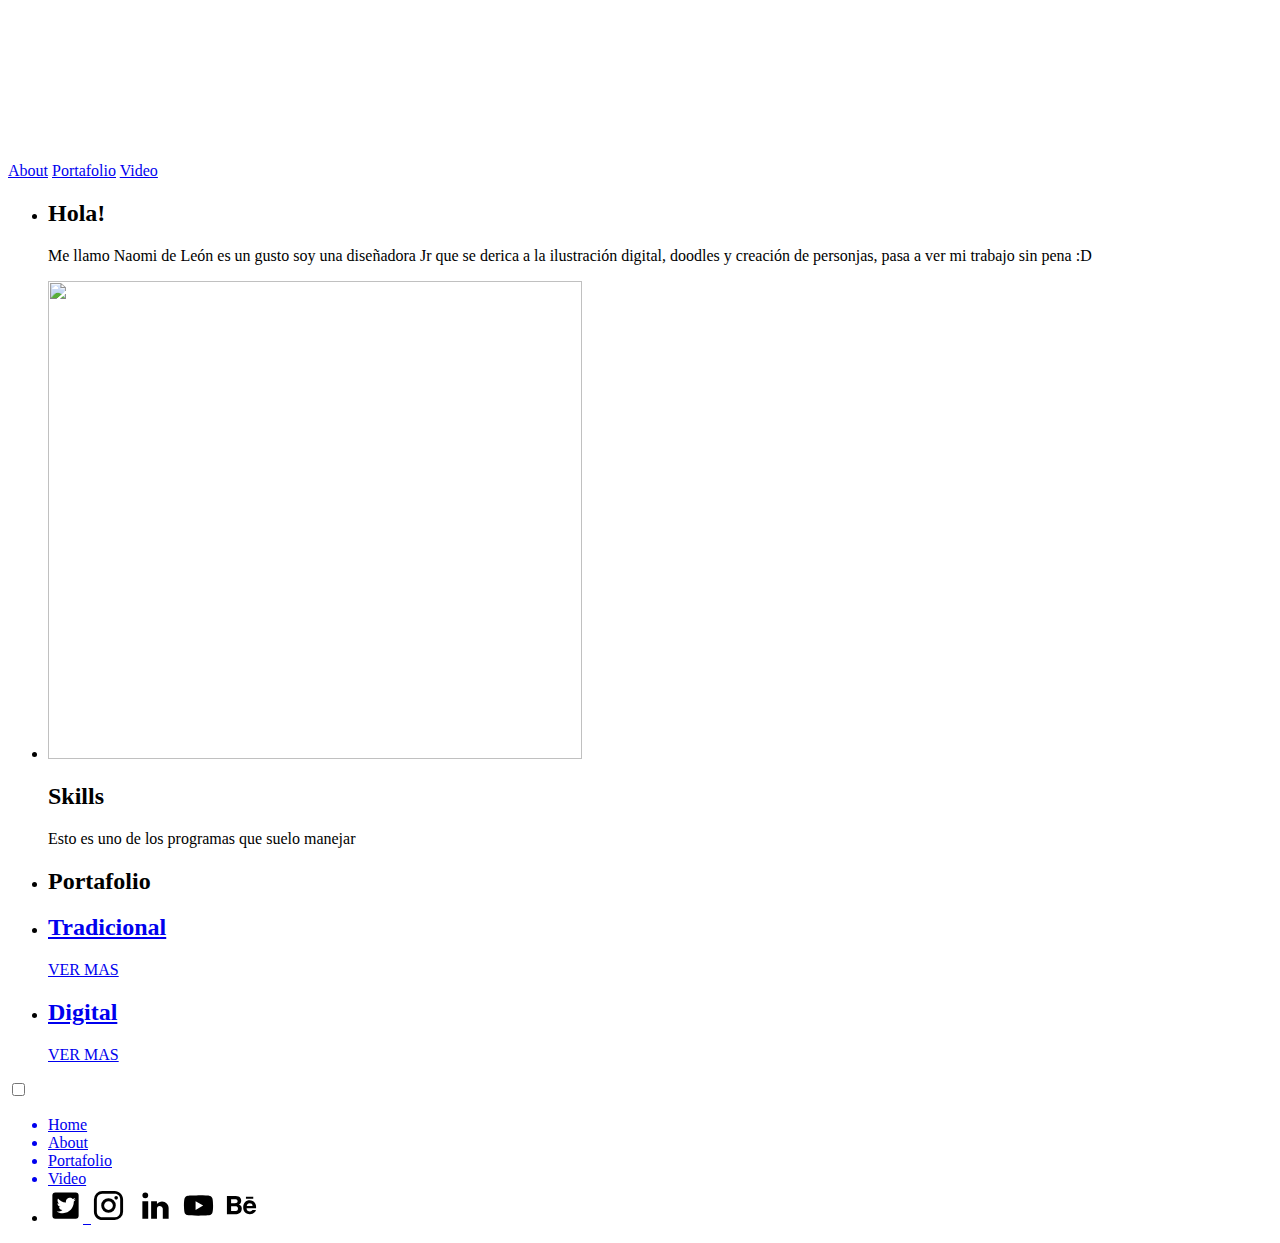
==== index.html @ 60bee417 "a" ====
<!doctype html>
<html>
<head>
<meta charset="utf-8">
<title>Documento sin título</title>
<link href="css/Style.css" rel="stylesheet" type="text/css">
<link href="https://fonts.googleapis.com/css?family=Staatliches" rel="stylesheet">
<link href="https://fonts.googleapis.com/css?family=Raleway" rel="stylesheet">
</head>
	
<body>
	<!--comienza menu y video-->
<div id="Main-container">
	<div class="Video1"><video autoplay  muted  loop id="Video" width="100%" height="100%">
  <source src="video/Skyler.mp4" type="video/mp4">
</video>
	</div>
  <div class="navegacion">
		<a href="#About1">About</a>
		<a href="#Portafolio1">Portafolio</a>
		<a href="viedo.html">Video</a>
		</div>
	<!--comienza about & skills-->
<div class="accordion" id="About1" >
  <ul>
    <li id="About">
      <div> <a>
        <h2>Hola!</h2>
        <p>Me llamo Naomi de León es un gusto soy una diseñadora Jr que se derica a la ilustración digital, doodles y creación de personjas, pasa a ver mi trabajo sin pena :D</p>
        </a> </div>
    </li>
    <li id="skills">
      <div><img src="img/skills1.png" width="534" height="478" alt=""/><a>
		  <h2>Skills</h2>
        <p>Esto es uno de los programas que suelo manejar</p>
        </a> </div>
    </li>
  </ul>
</div>
	<!--portafolio-->
 
<div class="acordion" id="Portafolio1">
  <ul>
    <li style="animation-play-state: paused" id="portafolio">
      <div> <a>
        <h2>Portafolio</h2>
        </a> </div>
    </li>
    <li id="tradicional">
      <div> <a href="tradicional.html">
        <h2>Tradicional</h2>
        <p>VER MAS</p>
        </a> </div>
    </li>
    <li>
      <div> <a href="portafolio digital.html">
        <h2>Digital</h2>
        <p>VER MAS</p>
        </a> </div>
    </li>
  </ul>
</div>
<!--menu para telefono-->
	<nav role="navigation">
  <div id="menuToggle1">
    <input type="checkbox" />
    <span></span>
    <span></span>
    <span></span>
    <ul id="menu2">
      <a href="Index.html"><li>Home</li></a>
      <a href="#About1"><li>About</li></a>
      <a href="#Portafolio1"><li>Portafolio</li></a>
      <a href="viedo.html"><li>Video</li></a>
        <a href="https://twitter.com/Momoo___o"><li><svg style="width:35px;height:35px" viewBox="0 0 24 24">
    <path d="M5,3H19A2,2 0 0,1 21,5V19A2,2 0 0,1 19,21H5A2,2 0 0,1 3,19V5A2,2 0 0,1 5,3M17.71,9.33C18.19,8.93 18.75,8.45 19,7.92C18.59,8.13 18.1,8.26 17.56,8.33C18.06,7.97 18.47,7.5 18.68,6.86C18.16,7.14 17.63,7.38 16.97,7.5C15.42,5.63 11.71,7.15 12.37,9.95C9.76,9.79 8.17,8.61 6.85,7.16C6.1,8.38 6.75,10.23 7.64,10.74C7.18,10.71 6.83,10.57 6.5,10.41C6.54,11.95 7.39,12.69 8.58,13.09C8.22,13.16 7.82,13.18 7.44,13.12C7.81,14.19 8.58,14.86 9.9,15C9,15.76 7.34,16.29 6,16.08C7.15,16.81 8.46,17.39 10.28,17.31C14.69,17.11 17.64,13.95 17.71,9.33Z"/>
</svg>&nbsp;&nbsp;<a href="https://www.instagram.com/momoo___o/"><svg style="width:35px;height:35px" viewBox="0 0 24 24">
    <path d="M7.8,2H16.2C19.4,2 22,4.6 22,7.8V16.2A5.8,5.8 0 0,1 16.2,22H7.8C4.6,22 2,19.4 2,16.2V7.8A5.8,5.8 0 0,1 7.8,2M7.6,4A3.6,3.6 0 0,0 4,7.6V16.4C4,18.39 5.61,20 7.6,20H16.4A3.6,3.6 0 0,0 20,16.4V7.6C20,5.61 18.39,4 16.4,4H7.6M17.25,5.5A1.25,1.25 0 0,1 18.5,6.75A1.25,1.25 0 0,1 17.25,8A1.25,1.25 0 0,1 16,6.75A1.25,1.25 0 0,1 17.25,5.5M12,7A5,5 0 0,1 17,12A5,5 0 0,1 12,17A5,5 0 0,1 7,12A5,5 0 0,1 12,7M12,9A3,3 0 0,0 9,12A3,3 0 0,0 12,15A3,3 0 0,0 15,12A3,3 0 0,0 12,9Z"/>
		  </svg></a>&nbsp;&nbsp; <a href="https://www.linkedin.com/in/naomi-de-le%C3%B3n-831557184/"><svg style="width:35px;height:35px" viewBox="0 0 24 24">
    <path fill="#000000" d="M21,21H17V14.25C17,13.19 15.81,12.31 14.75,12.31C13.69,12.31 13,13.19 13,14.25V21H9V9H13V11C13.66,9.93 15.36,9.24 16.5,9.24C19,9.24 21,11.28 21,13.75V21M7,21H3V9H7V21M5,3A2,2 0 0,1 7,5A2,2 0 0,1 5,7A2,2 0 0,1 3,5A2,2 0 0,1 5,3Z" /></svg></a>&nbsp;&nbsp;<a href="https://www.youtube.com/channel/UCGr71kP57sXWrV1YdTVBp8g"><svg style="width:35px;height:35px" viewBox="0 0 24 24">
    <path fill="#000000" d="M10,15L15.19,12L10,9V15M21.56,7.17C21.69,7.64 21.78,8.27 21.84,9.07C21.91,9.87 21.94,10.56 21.94,11.16L22,12C22,14.19 21.84,15.8 21.56,16.83C21.31,17.73 20.73,18.31 19.83,18.56C19.36,18.69 18.5,18.78 17.18,18.84C15.88,18.91 14.69,18.94 13.59,18.94L12,19C7.81,19 5.2,18.84 4.17,18.56C3.27,18.31 2.69,17.73 2.44,16.83C2.31,16.36 2.22,15.73 2.16,14.93C2.09,14.13 2.06,13.44 2.06,12.84L2,12C2,9.81 2.16,8.2 2.44,7.17C2.69,6.27 3.27,5.69 4.17,5.44C4.64,5.31 5.5,5.22 6.82,5.16C8.12,5.09 9.31,5.06 10.41,5.06L12,5C16.19,5 18.8,5.16 19.83,5.44C20.73,5.69 21.31,6.27 21.56,7.17Z" /></svg></a>&nbsp;&nbsp;<a href="https://www.behance.net/momoo___o"><svg style="width:35px;height:35px" viewBox="0 0 24 24">
    <path fill="#000000" d="M19.58,12.27C19.54,11.65 19.33,11.18 18.96,10.86C18.59,10.54 18.13,10.38 17.58,10.38C17,10.38 16.5,10.55 16.19,10.89C15.86,11.23 15.65,11.69 15.57,12.27M21.92,12.04C22,12.45 22,13.04 22,13.81H15.5C15.55,14.71 15.85,15.33 16.44,15.69C16.79,15.92 17.22,16.03 17.73,16.03C18.26,16.03 18.69,15.89 19,15.62C19.2,15.47 19.36,15.27 19.5,15H21.88C21.82,15.54 21.53,16.07 21,16.62C20.22,17.5 19.1,17.92 17.66,17.92C16.47,17.92 15.43,17.55 14.5,16.82C13.62,16.09 13.16,14.9 13.16,13.25C13.16,11.7 13.57,10.5 14.39,9.7C15.21,8.87 16.27,8.46 17.58,8.46C18.35,8.46 19.05,8.6 19.67,8.88C20.29,9.16 20.81,9.59 21.21,10.2C21.58,10.73 21.81,11.34 21.92,12.04M9.58,14.07C9.58,13.42 9.31,12.97 8.79,12.73C8.5,12.6 8.08,12.53 7.54,12.5H4.87V15.84H7.5C8.04,15.84 8.46,15.77 8.76,15.62C9.31,15.35 9.58,14.83 9.58,14.07M4.87,10.46H7.5C8.04,10.46 8.5,10.36 8.82,10.15C9.16,9.95 9.32,9.58 9.32,9.06C9.32,8.5 9.1,8.1 8.66,7.91C8.27,7.78 7.78,7.72 7.19,7.72H4.87M11.72,12.42C12.04,12.92 12.2,13.53 12.2,14.24C12.2,15 12,15.64 11.65,16.23C11.41,16.62 11.12,16.94 10.77,17.21C10.37,17.5 9.9,17.72 9.36,17.83C8.82,17.94 8.24,18 7.61,18H2V5.55H8C9.53,5.58 10.6,6 11.23,6.88C11.61,7.41 11.8,8.04 11.8,8.78C11.8,9.54 11.61,10.15 11.23,10.61C11,10.87 10.7,11.11 10.28,11.32C10.91,11.55 11.39,11.92 11.72,12.42M20.06,7.32H15.05V6.07H20.06V7.32Z" />
		  </svg></a></li></a>
    </ul>
  </div>
</nav>
	<!--video-->
</div>
</body>
</html>
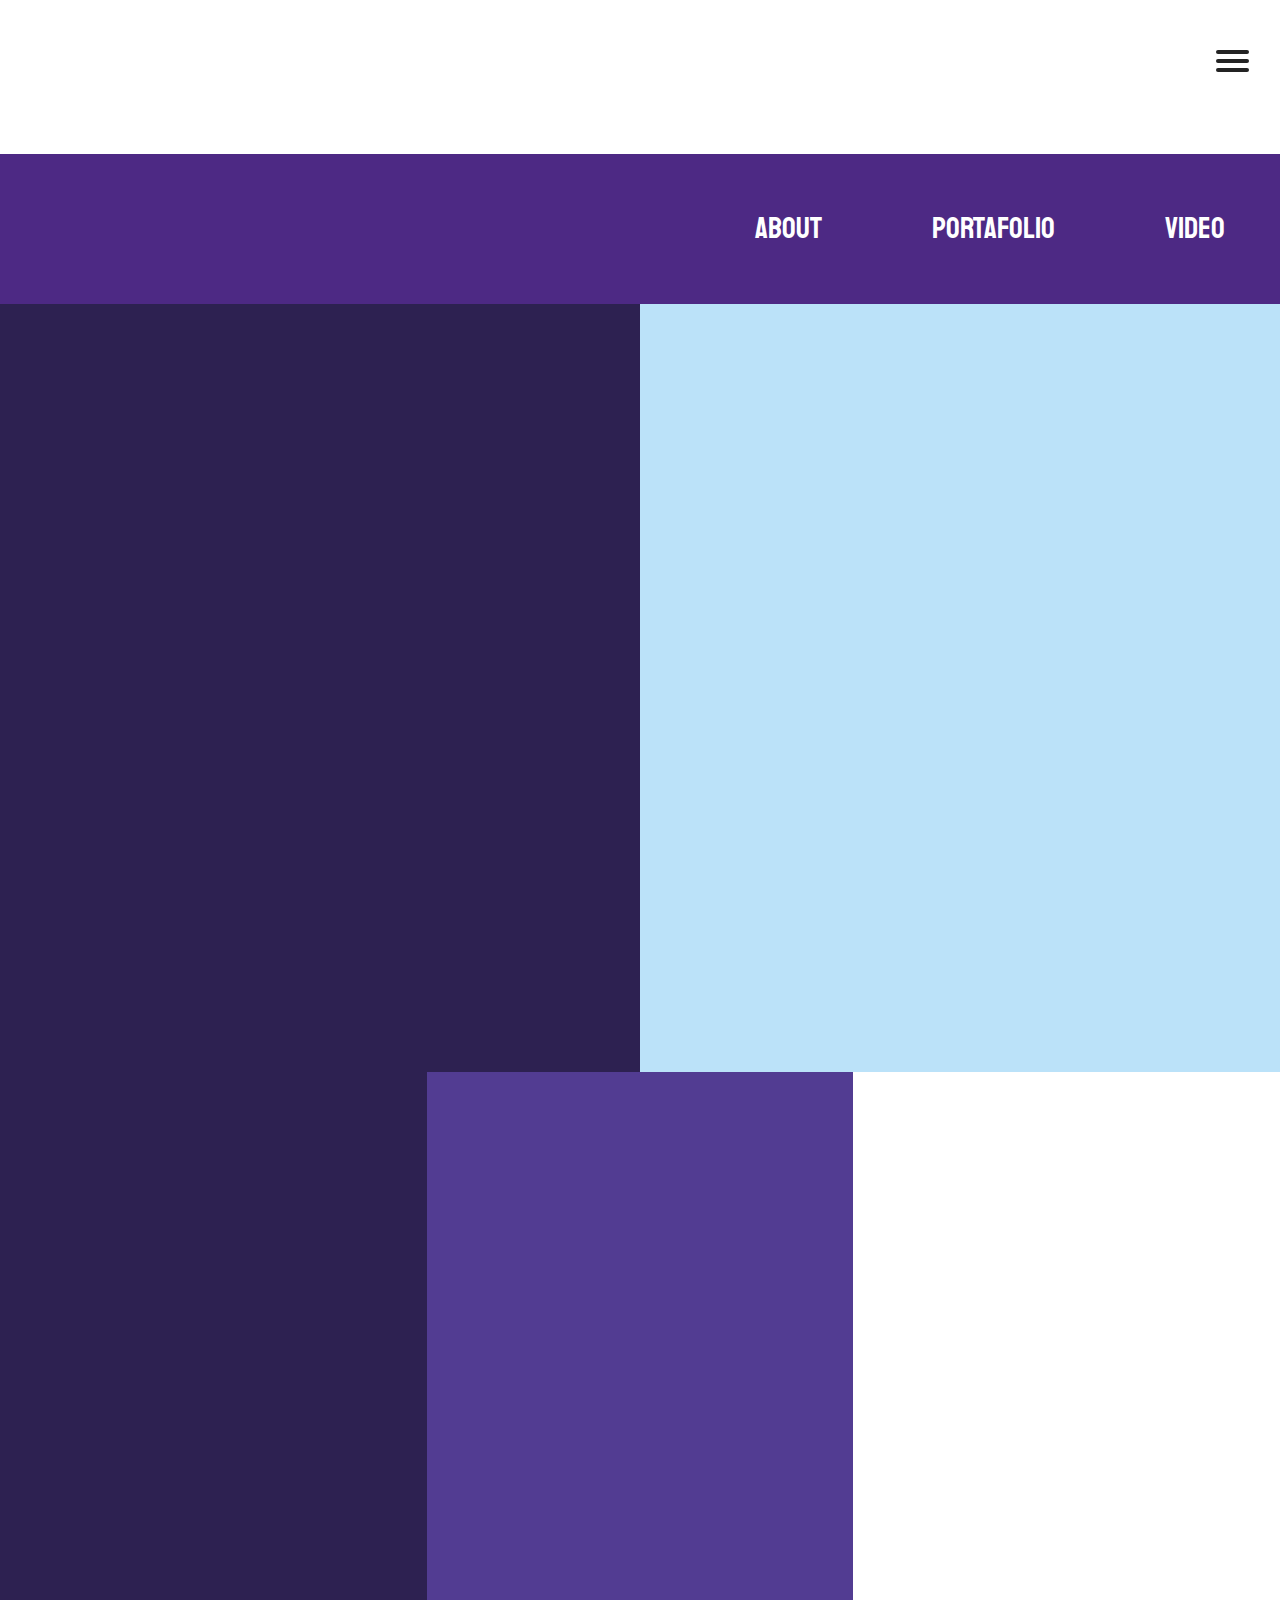
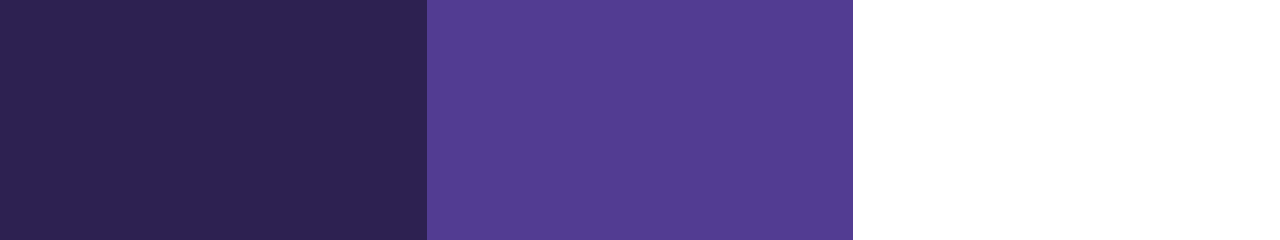
==== commit 44f9d262: "b" ====
--- a/index.html
+++ b/index.html
@@ -3,7 +3,7 @@
 <head>
 <meta charset="utf-8">
 <title>Documento sin título</title>
-<link href="css/Style.css" rel="stylesheet" type="text/css">
+<link href="Style.css" rel="stylesheet" type="text/css">
 <link href="https://fonts.googleapis.com/css?family=Staatliches" rel="stylesheet">
 <link href="https://fonts.googleapis.com/css?family=Raleway" rel="stylesheet">
 </head>
--- a/Style.css
+++ b/Style.css
@@ -0,0 +1,1395 @@
+@charset "utf-8";
+/* CSS Document */
+body{
+	padding: 0px;
+	margin: 0px;
+}
+@media only screen and (max-width:600px){
+		/*menu de navegación & video*/
+	
+	/*menu de navegación & video*/
+.navegacion{
+	background: #4d2984;
+	width: 100%;
+	height:100px;
+	display: flex;
+	align-content:space-between;
+	justify-content:space-around;
+	
+}
+.navegacion a{
+	justify-content: flex-end;
+	text-decoration:none;
+	font-size: 30px;
+	color: #FFFFFF;
+	font-family: 'Staatliches', cursive;
+	padding: 30px;
+	transition: .3s;
+}
+.navegacion a:hover{
+	background-color: #f7e09a;
+	color: white; 	
+}
+.navegacion a:active{
+	color: white;
+	background-color: #bce3f9;
+}
+/*about % skills*/
+	.accordion {
+  width: 100%;
+  height: 768px;
+  overflow: hidden;
+ }
+#About{
+	background-color: #2D2151;
+}
+#skills{
+		background-color: #BBE2F9;
+	}	
+.accordion ul {
+  width: 100%;
+  display: table;
+  table-layout: fixed;
+  margin: 0;
+  padding: 0;
+}
+.accordion ul li {
+  display: table-cell;
+  vertical-align: bottom;
+  position: relative;
+  width: 100%;
+  height: 768px;
+  background-repeat: no-repeat;
+  background-position: center center;
+  transition: all 500ms ease;
+}
+.accordion ul li div {
+  display: block;
+  overflow: hidden;
+  width: 100%;
+}
+.accordion ul li div a {
+  display: block;
+  height: 250px;
+  width: 100%;
+  position: relative;
+  z-index: 3;
+  vertical-align: bottom;
+  padding: 15px 20px;
+  box-sizing: border-box;
+  color: #fff;
+  text-decoration: none;
+  font-family: 'Quicksand', sans-serif;
+  transition: all 200ms ease;
+}
+.accordion ul li div a * {
+  opacity: 0;
+  margin: 0;
+  width: 100%;
+  text-overflow: ellipsis;
+  position: relative;
+  z-index: 5;
+  white-space: nowrap;
+  overflow: hidden;
+  -webkit-transform: translateX(-20px);
+  transform: translateX(-20px);
+  -webkit-transition: all 400ms ease;
+  transition: all 400ms ease;
+}
+.accordion ul li div a h2 {
+  font-family: 'Staatliches', cursive;
+  text-overflow: clip;
+  font-size: 50px;
+  text-transform: uppercase;
+  top: 25px;
+}
+.accordion ul li div a p {
+  top: 50px;
+  font-size: 20px;
+  font-family: 'Raleway', sans-serif;
+}
+.accordion ul li:nth-child(1) { background-image: url( "../img/3.2.png");}
+.accordion ul li:nth-child(2) {
+	background-image: url( "../img/3.0.png");}
+.accordion ul:hover li { width: 8%; }
+.accordion ul:hover li:hover { width: 40%; }
+.accordion ul:hover li:hover a { background: rgba(0, 0, 0, 0.4); }
+.accordion ul:hover li:hover a * {
+  opacity: 1;
+  -webkit-transform: translateX(0);
+  transform: translateX(0);
+}
+.accordion img{
+    margin-top: 195px;
+    margin-left: 87px;
+    margin-bottom: 50px;
+    width: 70%;
+    height: 70%;
+	}	
+@media screen and (max-width: 600px) {
+
+.accordion { height: auto; }
+
+.accordion ul li,
+.accordion ul li:hover,
+.accordion ul:hover li,
+.accordion ul:hover li:hover {
+  position: relative;
+  display:table-row;
+  table-layout: fixed;
+  width: 100%;
+  -webkit-transition: none;
+  transition: none;
+}
+	}
+/*menu portafolio*/
+	#portafolio{
+		background-color: #2D2151;
+	}
+	#tradicional{
+		background-color:#523C92;
+	}
+.acordion ul {
+  width: 100%;
+  display: table;
+  table-layout: fixed;
+  margin: 0;
+  padding: 0;
+}
+.acordion ul li {
+  display: table-cell;
+  vertical-align: bottom;
+  position: relative;
+  width: 100%;
+  height: 768px;
+  background-repeat: no-repeat;
+  background-position: center center;
+  transition: all 500ms ease;
+}
+.acordion ul li div {
+  display: block;
+  overflow: hidden;
+  width: 100%;
+}
+.acordion ul li div a {
+  display: block;
+  height: 250px;
+  width: 100%;
+  position: relative;
+  z-index: 3;
+  vertical-align: bottom;
+  padding: 15px 20px;
+  box-sizing: border-box;
+  color: #fff;
+  text-decoration: none;
+  font-family: Open Sans, sans-serif;
+  transition: all 200ms ease;
+}
+.acordion ul li div a * {
+  opacity: 0;
+  margin: 0;
+  width: 100%;
+  text-overflow: ellipsis;
+  position: relative;
+  z-index: 5;
+  white-space: nowrap;
+  overflow: hidden;
+  -webkit-transform: translateX(-20px);
+  transform: translateX(-20px);
+  -webkit-transition: all 400ms ease;
+  transition: all 400ms ease;
+}
+.acordion ul li div a h2 {
+  font-family: 'Staatliches', cursive;
+  text-overflow: clip;
+  font-size: 70px;
+  text-transform: uppercase;
+  margin-bottom: 2px;
+   top: 10px;
+}
+.acordion ul li div a p {
+   top: 20px;
+  font-size: 25px;
+  font-family: 'Raleway', sans-serif;
+}
+.acordion ul li:nth-child(1) {background-image: url( "../img/portafolio.png");}
+.acordion ul li:nth-child(2) { background-image: url("../img/tradicional.png"); }
+.acordion ul li:nth-child(3) { background-image: url("../img/Digital.png"); }
+.acordion ul:hover li { width: 4%; }
+.acordion ul:hover li:hover { width: 60%; }
+.acordion ul:hover li:hover a { background: rgba(0, 0, 0, 0.4); }
+.acordion ul:hover li:hover a * {
+  opacity: 1;
+  -webkit-transform: translateX(0);
+  transform: translateX(0);
+}
+ @media screen and (max-width: 600px) {
+
+.acordion { height: auto; }
+
+.acordion ul li,
+.acordion ul li:hover,
+.acordion ul:hover li,
+.acordion ul:hover li:hover {
+  position: relative;
+  display:table-row;
+  table-layout: fixed;
+  width: 100%;
+  -webkit-transition: none;
+  transition: none;
+}
+}
+/*menu para telefono */
+body
+{
+  margin: 0;
+  padding: 0;
+  color: #232323;
+  font-family: 'Raleway', sans-serif;	
+}
+
+a
+{
+  text-decoration: none;
+  color: #232323;
+  transition: color 0.3s ease;
+}
+
+a:hover
+{
+  color: #55008d;
+  font-weight: 600;
+}
+
+#menuToggle1
+{
+  display: block;
+  position: fixed;
+  top: 50px;
+  z-index: 1;
+  -webkit-user-select: none;
+  user-select: none;
+}
+
+#menuToggle1 input
+{
+  display: block;
+  width: 40px;
+  height: 32px;
+  position: absolute;
+  top: -7px;
+  left: 85vw;
+  cursor: pointer;
+  opacity: 0; 
+  z-index: 2; 
+  -webkit-touch-callout: none;
+}
+#menuToggle1 span
+{
+  display: block;
+  width: 33px;
+  height: 4px;
+  margin-bottom: 5px;
+  position: relative;
+  left: 85vw;
+  background: #232323;
+  border-radius: 3px;
+  
+  z-index: 1;
+  
+  transform-origin: 4px 0px;
+  
+  transition: transform 0.5s cubic-bezier(0.77,0.2,0.05,1.0),
+              background 0.5s cubic-bezier(0.77,0.2,0.05,1.0),
+              opacity 0.55s ease;
+}
+
+#menuToggle1 span:first-child
+{
+  transform-origin: 0% 0%;
+}
+
+#menuToggle1 span:nth-last-child(2)
+{
+  transform-origin: 0% 100%;
+}
+
+#menuToggle1 input:checked ~ span
+{
+  opacity: 1;
+  transform: rotate(45deg) translate(-2px, -1px);
+}
+
+#menuToggle1 input:checked ~ span:nth-last-child(3)
+{
+  opacity: 0;
+  transform: rotate(0deg) scale(0.2, 0.2);
+}
+
+#menuToggle1 input:checked ~ span:nth-last-child(2)
+{
+  transform: rotate(-45deg) translate(0, -1px);
+}
+
+#menu2
+{
+  position: absolute;
+  width: 100vw;
+  height: 100vh;
+  margin: -100px 0 0 -50px;
+  padding: 50px;
+  padding-top: 350px;
+  text-align:center;
+  
+  background: #ededed;
+  list-style-type: none;
+  -webkit-font-smoothing: antialiased;
+  
+  transform-origin: 0% 0%;
+  transform: translate(0, -100%);
+  
+  transition: transform 0.5s cubic-bezier(0.77,0.2,0.05,1.0);
+}
+
+#menu2 li
+{
+  padding: 10px 0;
+  font-size: 30px;
+  
+}
+
+#menuToggle1 input:checked ~ ul
+{
+  transform: none;
+}
+
+}
+@media only screen and (min-width:600px){
+	/*menu de navegación & video*/
+.navegacion{
+	background: #4d2984;
+	width: 100%;
+	height:100px;
+	display: flex;
+	align-content:space-between;
+	justify-content:space-around;
+	
+}
+.navegacion a{
+	justify-content: flex-end;
+	text-decoration:none;
+	font-size: 30px;
+	color: #FFFFFF;
+	font-family: 'Staatliches', cursive;
+	padding: 30px;
+	transition: .3s;
+}
+.navegacion a:hover{
+	background-color: #f7e09a;
+	color: white; 	
+}
+.navegacion a:active{
+	color: white;
+	background-color: #bce3f9;
+}
+/*about % skills*/
+	.accordion {
+  width: 100%;
+  height: 768px;
+  overflow: hidden;
+ }
+#About{
+	background-color: #2D2151;
+}
+#skills{
+		background-color: #BBE2F9;
+	}	
+.accordion ul {
+  width: 100%;
+  display: table;
+  table-layout: fixed;
+  margin: 0;
+  padding: 0;
+}
+.accordion ul li {
+  display: table-cell;
+  vertical-align: bottom;
+  position: relative;
+  width: 100%;
+  height: 768px;
+  background-repeat: no-repeat;
+  background-position: center center;
+  transition: all 500ms ease;
+}
+.accordion ul li div {
+  display: block;
+  overflow: hidden;
+  width: 100%;
+}
+.accordion ul li div a {
+  display: block;
+  height: 250px;
+  width: 100%;
+  position: relative;
+  z-index: 3;
+  vertical-align: bottom;
+  padding: 15px 20px;
+  box-sizing: border-box;
+  color: #fff;
+  text-decoration: none;
+  font-family: 'Quicksand', sans-serif;
+  transition: all 200ms ease;
+}
+.accordion ul li div a * {
+  opacity: 0;
+  margin: 0;
+  width: 100%;
+  text-overflow: ellipsis;
+  position: relative;
+  z-index: 5;
+  white-space: nowrap;
+  overflow: hidden;
+  -webkit-transform: translateX(-20px);
+  transform: translateX(-20px);
+  -webkit-transition: all 400ms ease;
+  transition: all 400ms ease;
+}
+.accordion ul li div a h2 {
+  font-family: 'Staatliches', cursive;
+  text-overflow: clip;
+  font-size: 50px;
+  text-transform: uppercase;
+  top: 25px;
+}
+.accordion ul li div a p {
+  top: 50px;
+  font-size: 20px;
+  font-family: 'Raleway', sans-serif;
+}
+.accordion ul li:nth-child(1) { background-image: url( "../img/3.2.png");}
+.accordion ul li:nth-child(2) {
+	background-image: url( "../img/3.0.png");}
+.accordion ul:hover li { width: 8%; }
+.accordion ul:hover li:hover { width: 40%; }
+.accordion ul:hover li:hover a { background: rgba(0, 0, 0, 0.4); }
+.accordion ul:hover li:hover a * {
+  opacity: 1;
+  -webkit-transform: translateX(0);
+  transform: translateX(0);
+}
+.accordion img{
+    margin-top: 50px;
+    margin-left: 87px;
+    margin-bottom: 50px;
+    width: 70%;
+    height: 70%;
+	}	
+/*menu portafolio*/
+.acordion {
+  max-width:100%;
+  max-height:100%;
+  overflow: hidden;
+	position: absolute;
+}
+	#portafolio{
+		background-color: #2D2151;
+	}
+	#tradicional{
+		background-color:#523C92;
+	}
+.acordion ul {
+  width: 100%;
+  display: table;
+  table-layout: fixed;
+  margin: 0;
+  padding: 0;
+}
+.acordion ul li {
+  display: table-cell;
+  vertical-align: bottom;
+  position: relative;
+  width: 100%;
+  height: 768px;
+  background-repeat: no-repeat;
+  background-position: center center;
+  transition: all 500ms ease;
+}
+.acordion ul li div {
+  display: block;
+  overflow: hidden;
+  width: 100%;
+}
+.acordion ul li div a {
+  display: block;
+  height: 250px;
+  width: 100%;
+  position: relative;
+  z-index: 3;
+  vertical-align: bottom;
+  padding: 15px 20px;
+  box-sizing: border-box;
+  color: #fff;
+  text-decoration: none;
+  font-family: Open Sans, sans-serif;
+  transition: all 200ms ease;
+}
+.acordion ul li div a * {
+  opacity: 0;
+  margin: 0;
+  width: 100%;
+  text-overflow: ellipsis;
+  position: relative;
+  z-index: 5;
+  white-space: nowrap;
+  overflow: hidden;
+  -webkit-transform: translateX(-20px);
+  transform: translateX(-20px);
+  -webkit-transition: all 400ms ease;
+  transition: all 400ms ease;
+}
+.acordion ul li div a h2 {
+  font-family: 'Staatliches', cursive;
+  text-overflow: clip;
+  font-size: 70px;
+  text-transform: uppercase;
+  margin-bottom: 2px;
+   top: 10px;
+}
+.acordion ul li div a p {
+   top: 20px;
+  font-size: 25px;
+  font-family: 'Raleway', sans-serif;
+}
+.acordion ul li:nth-child(1) {background-image: url( "../img/portafolio.png");}
+.acordion ul li:nth-child(2) { background-image: url("../img/tradicional.png"); }
+.acordion ul li:nth-child(3) { background-image: url("../img/Digital.png"); }
+.acordion ul:hover li { width: 4%; }
+.acordion ul:hover li:hover { width: 60%; }
+.acordion ul:hover li:hover a { background: rgba(0, 0, 0, 0.4); }
+.acordion ul:hover li:hover a * {
+  opacity: 1;
+  -webkit-transform: translateX(0);
+  transform: translateX(0);
+}
+@media screen and (max-width: 600px) {
+
+.accordion { height: auto; }
+
+.accordion ul li,
+.accordion ul li:hover,
+.accordion ul:hover li,
+.accordion ul:hover li:hover {
+  position: relative;
+  display:table-row;
+  table-layout: fixed;
+  width: 100%;
+  -webkit-transition: none;
+  transition: none;
+}
+	}
+/*menu para telefono */
+body
+{
+  margin: 0;
+  padding: 0;
+  color: #232323;
+  font-family: 'Raleway', sans-serif;	
+}
+
+a
+{
+  text-decoration: none;
+  color: #232323;
+  transition: color 0.3s ease;
+}
+
+a:hover
+{
+  color: #55008d;
+  font-weight: 600;
+}
+
+#menuToggle1
+{
+  display: block;
+  position: fixed;
+  top: 50px;
+  z-index: 1;
+  -webkit-user-select: none;
+  user-select: none;
+}
+
+#menuToggle1 input
+{
+  display: block;
+  width: 40px;
+  height: 32px;
+  position: absolute;
+  top: -7px;
+  left: 85vw;
+  cursor: pointer;
+  opacity: 0; 
+  z-index: 2; 
+  -webkit-touch-callout: none;
+}
+#menuToggle1 span
+{
+  display: block;
+  width: 33px;
+  height: 4px;
+  margin-bottom: 5px;
+  position: relative;
+  left: 85vw;
+  background: #232323;
+  border-radius: 3px;
+  
+  z-index: 1;
+  
+  transform-origin: 4px 0px;
+  
+  transition: transform 0.5s cubic-bezier(0.77,0.2,0.05,1.0),
+              background 0.5s cubic-bezier(0.77,0.2,0.05,1.0),
+              opacity 0.55s ease;
+}
+
+#menuToggle1 span:first-child
+{
+  transform-origin: 0% 0%;
+}
+
+#menuToggle1 span:nth-last-child(2)
+{
+  transform-origin: 0% 100%;
+}
+
+#menuToggle1 input:checked ~ span
+{
+  opacity: 1;
+  transform: rotate(45deg) translate(-2px, -1px);
+}
+
+#menuToggle1 input:checked ~ span:nth-last-child(3)
+{
+  opacity: 0;
+  transform: rotate(0deg) scale(0.2, 0.2);
+}
+
+#menuToggle1 input:checked ~ span:nth-last-child(2)
+{
+  transform: rotate(-45deg) translate(0, -1px);
+}
+
+#menu2
+{
+  position: absolute;
+  width: 100vw;
+  height: 100vh;
+  margin: -100px 0 0 -50px;
+  padding: 50px;
+  padding-top: 300px;
+  text-align:center;
+  
+  background: #ededed;
+  list-style-type: none;
+  -webkit-font-smoothing: antialiased;
+  
+  transform-origin: 0% 0%;
+  transform: translate(0, -100%);
+  
+  transition: transform 0.5s cubic-bezier(0.77,0.2,0.05,1.0);
+}
+
+#menu2 li
+{
+  padding: 10px 0;
+  font-size: 30px;
+  
+}
+
+#menuToggle1 input:checked ~ ul
+{
+  transform: none;
+}
+}
+@media only screen and (min-width:768px){
+	/*menu de navegación & video*/
+.navegacion{
+	background: #4d2984;
+	width: 100%;
+	height:100px;
+	display: flex;
+	align-content:space-between;
+	justify-content:space-around;
+}
+.navegacion a{
+	justify-content: flex-end;
+	text-decoration:none;
+	font-size: 25px;
+	color: #FFFFFF;
+	font-family: 'Staatliches', cursive;
+	padding: 30px;
+	transition: .3s;
+}
+.navegacion a:hover{
+	background-color: #f7e09a;
+	color: white; 	
+}
+.navegacion a:active{
+	color: white;
+	background-color: #bce3f9;
+}
+/*about % skills*/
+	.accordion {
+  width: 100%;
+  height: 768px;
+  overflow: hidden;
+ }
+#About{
+	background-color: #2D2151;
+}
+#skills{
+		background-color: #BBE2F9;
+	}	
+.accordion ul {
+  width: 100%;
+  display: table;
+  table-layout: fixed;
+  margin: 0;
+  padding: 0;
+}
+.accordion ul li {
+  display: table-cell;
+  vertical-align: bottom;
+  position: relative;
+  width: 100%;
+  height: 768px;
+  background-repeat: no-repeat;
+  background-position: center center;
+  transition: all 500ms ease;
+}
+.accordion ul li div {
+  display: block;
+  overflow: hidden;
+  width: 100%;
+}
+.accordion ul li div a {
+  display: block;
+  height: 250px;
+  width: 100%;
+  position: relative;
+  z-index: 3;
+  vertical-align: bottom;
+  padding: 15px 20px;
+  box-sizing: border-box;
+  color: #fff;
+  text-decoration: none;
+  font-family: 'Quicksand', sans-serif;
+  transition: all 200ms ease;
+}
+.accordion ul li div a * {
+  opacity: 0;
+  margin: 0;
+  width: 100%;
+  text-overflow: ellipsis;
+  position: relative;
+  z-index: 5;
+  white-space: nowrap;
+  overflow: hidden;
+  -webkit-transform: translateX(-20px);
+  transform: translateX(-20px);
+  -webkit-transition: all 400ms ease;
+  transition: all 400ms ease;
+}
+.accordion ul li div a h2 {
+  font-family: 'Staatliches', cursive;
+  text-overflow: clip;
+  font-size: 50px;
+  text-transform: uppercase;
+  top: 25px;
+}
+	.accordion img{
+    margin-top: 50px;
+    margin-left: 170px;
+    margin-bottom: 50px;
+    width: 60%;
+    height: 60%;
+	}
+.accordion ul li div a p {
+  top: 50px;
+  font-size: 20px;
+  font-family: 'Raleway', sans-serif;
+}
+.accordion ul li:nth-child(1) { background-image: url( "../img/3.1.png");}
+.accordion ul li:nth-child(2) {
+	background-image: url( "../img/3.0.png");}
+.accordion ul:hover li { width: 8%; }
+.accordion ul:hover li:hover { width: 60%; }
+.accordion ul:hover li:hover a { background: rgba(0, 0, 0, 0.4); }
+.accordion ul:hover li:hover a * {
+  opacity: 1;
+  -webkit-transform: translateX(0);
+  transform: translateX(0);
+}
+	@media screen and (max-width: 600px) {
+
+.accordion { height: auto; }
+
+.accordion ul li,
+.accordion ul li:hover,
+.accordion ul:hover li,
+.accordion ul:hover li:hover {
+  position: relative;
+  display: table;
+  table-layout: fixed;
+  width: 100%;
+  -webkit-transition: none;
+  transition: none;
+}
+
+}
+/*menu portafolio*/
+.acordion {
+  max-width:100%;
+  max-height:100%;
+  overflow: hidden;
+	position: absolute;
+}
+	#portafolio{
+		background-color: #2D2151;
+	}
+	#tradicional{
+		background-color:#523C92;
+	}
+.acordion ul {
+  width: 100%;
+  display: table;
+  table-layout: fixed;
+  margin: 0;
+  padding: 0;
+}
+.acordion ul li {
+  display: table-cell;
+  vertical-align: bottom;
+  position: relative;
+  width: 100%;
+  height: 768px;
+  background-repeat: no-repeat;
+  background-position: center center;
+  transition: all 500ms ease;
+}
+.acordion ul li div {
+  display: block;
+  overflow: hidden;
+  width: 100%;
+}
+.acordion ul li div a {
+  display: block;
+  height: 250px;
+  width: 100%;
+  position: relative;
+  z-index: 3;
+  vertical-align: bottom;
+  padding: 15px 20px;
+  box-sizing: border-box;
+  color: #fff;
+  text-decoration: none;
+  font-family: Open Sans, sans-serif;
+  transition: all 200ms ease;
+}
+.acordion ul li div a * {
+  opacity: 0;
+  margin: 0;
+  width: 100%;
+  text-overflow: ellipsis;
+  position: relative;
+  z-index: 5;
+  white-space: nowrap;
+  overflow: hidden;
+  -webkit-transform: translateX(-20px);
+  transform: translateX(-20px);
+  -webkit-transition: all 400ms ease;
+  transition: all 400ms ease;
+}
+.acordion ul li div a h2 {
+  font-family: 'Staatliches', cursive;
+  text-overflow: clip;
+  font-size: 70px;
+  text-transform: uppercase;
+  margin-bottom: 2px;
+   top: 10px;
+}
+.acordion ul li div a p {
+   top: 20px;
+  font-size: 25px;
+  font-family: 'Raleway', sans-serif;
+}
+.acordion ul li:nth-child(1) {background-image: url( "../img/portafolio.png");
+	}
+.acordion ul li:nth-child(2) { background-image: url("../img/tradicional.png"); }
+.acordion ul li:nth-child(3) { background-image: url("../img/Digital.png"); }
+.acordion ul:hover li { width: 4%; }
+.acordion ul:hover li:hover { width: 60%; }
+.acordion ul:hover li:hover a { background: rgba(0, 0, 0, 0.4); }
+.acordion ul:hover li:hover a * {
+  opacity: 1;
+  -webkit-transform: translateX(0);
+  transform: translateX(0);
+}
+
+/*menu miniartura */
+body
+{
+  margin: 0;
+  padding: 0;
+  color: #232323;
+  font-family: 'Raleway', sans-serif;	
+}
+
+a
+{
+  text-decoration: none;
+  color: #232323;
+  transition: color 0.3s ease;
+}
+
+a:hover
+{
+  color: #55008d;
+  font-weight: 600;
+}
+
+#menuToggle1
+{
+  display: block;
+  position: fixed;
+  top: 50px;
+  z-index: 1;
+  -webkit-user-select: none;
+  user-select: none;
+}
+
+#menuToggle1 input
+{
+  display: block;
+  width: 40px;
+  height: 32px;
+  position: absolute;
+  top: -7px;
+  left: 95vw;
+  cursor: pointer;
+  opacity: 0; 
+  z-index: 2; 
+  -webkit-touch-callout: none;
+}
+#menuToggle1 span
+{
+  display: block;
+  width: 33px;
+  height: 4px;
+  margin-bottom: 5px;
+  position: relative;
+  left: 95vw;
+  background: #232323;
+  border-radius: 3px;
+  
+  z-index: 1;
+  
+  transform-origin: 4px 0px;
+  
+  transition: transform 0.5s cubic-bezier(0.77,0.2,0.05,1.0),
+              background 0.5s cubic-bezier(0.77,0.2,0.05,1.0),
+              opacity 0.55s ease;
+}
+
+#menuToggle1 span:first-child
+{
+  transform-origin: 0% 0%;
+}
+
+#menuToggle1 span:nth-last-child(2)
+{
+  transform-origin: 0% 100%;
+}
+
+#menuToggle1 input:checked ~ span
+{
+  opacity: 1;
+  transform: rotate(45deg) translate(-2px, -1px);
+}
+
+#menuToggle1 input:checked ~ span:nth-last-child(3)
+{
+  opacity: 0;
+  transform: rotate(0deg) scale(0.2, 0.2);
+}
+
+#menuToggle1 input:checked ~ span:nth-last-child(2)
+{
+  transform: rotate(-45deg) translate(0, -1px);
+}
+
+#menu2
+{
+  position: absolute;
+  width: 100vw;
+  height: 100vh;
+  margin: -100px 0 0 -50px;
+  padding: 50px;
+  padding-top: 300px;
+  text-align:center;
+  
+  background: #ededed;
+  list-style-type: none;
+  -webkit-font-smoothing: antialiased;
+  
+  transform-origin: 0% 0%;
+  transform: translate(0, -100%);
+  
+  transition: transform 0.5s cubic-bezier(0.77,0.2,0.05,1.0);
+}
+
+#menu2 li
+{
+  padding: 10px 0;
+  font-size: 30px;
+  
+}
+
+#menuToggle1 input:checked ~ ul
+{
+  transform: none;
+}
+}
+@media only screen and (min-width:1200px){
+/*menu de navegación & video*/
+.navegacion{
+	background: #4d2984;
+	width: 100%;
+	height:150px;
+	display: flex;
+	align-content: center;
+	justify-content:flex-end;	
+}
+.navegacion a{
+	justify-content: flex-end;
+	text-decoration:none;
+	font-size: 30px;
+	color: #FFFFFF;
+	font-family: 'Staatliches', cursive;
+	padding: 55px;
+	transition: .3s;
+}
+.navegacion a:hover{
+	background-color: #f7e09a;
+	color: white; 	
+}
+.navegacion a:active{
+	color: white;
+	background-color: #bce3f9;
+}
+/*about % skills*/
+	.accordion {
+  width: 100%;
+  height: 768px;
+  overflow: hidden;
+ }
+#About{
+	background-color: #2D2151;
+}
+#skills{
+		background-color: #BBE2F9;
+	}
+.accordion ul {
+  width: 100%;
+  display: table;
+  table-layout: fixed;
+  margin: 0;
+  padding: 0;
+}
+.accordion ul li {
+  display: table-cell;
+  vertical-align: bottom;
+  position: relative;
+  width: 100%;
+  height: 768px;
+  background-repeat: no-repeat;
+  background-position: center center;
+  transition: all 500ms ease;
+}
+.accordion ul li div {
+  display: block;
+  overflow: hidden;
+  width: 100%;
+}
+.accordion ul li div a {
+  display: block;
+  height: 250px;
+  width: 100%;
+  position: relative;
+  z-index: 5;
+  vertical-align: bottom;
+  padding: 15px 20px;
+  box-sizing: border-box;
+  color: #fff;
+  text-decoration: none;
+  font-family: 'Quicksand', sans-serif;
+  transition: all 200ms ease;
+}
+.accordion ul li div a * {
+  opacity: 0;
+  margin: 0;
+  width: 100%;
+  text-overflow: ellipsis;
+  position: relative;
+  z-index: 5;
+  white-space: nowrap;
+  overflow: hidden;
+  -webkit-transform: translateX(-20px);
+  transform: translateX(-20px);
+  -webkit-transition: all 400ms ease;
+  transition: all 400ms ease;
+}
+.accordion ul li div a h2 {
+  font-family: 'Staatliches', cursive;
+  text-overflow: clip;
+  font-size: 50px;
+  text-transform: uppercase;
+  top: 25px;
+}
+.accordion ul li div a p {
+  top: 50px;
+  font-size: 20px;
+  font-family: 'Raleway', sans-serif;
+}
+
+.accordion ul li:nth-child(1) { background-image: url( "../img/3.1.png");}
+.accordion ul li:nth-child(2) {
+    background-image: url( "../img/3.0.png");
+    background-position: left 0%;}
+.accordion ul:hover li { width: 8%; }
+.accordion ul:hover li:hover { width: 40%; }
+.accordion ul:hover li:hover a { background: rgba(0, 0, 0, 0.5); }
+.accordion ul:hover li:hover a * {
+  opacity: 1;
+  -webkit-transform: translateX(0);
+  transform: translateX(0);
+}
+.accordion img{
+    margin-left: 1000px;
+    margin-bottom: 50px;
+    width: 534px;
+    height: 478px;
+	}
+/*menu portafolio*/
+.acordion {
+  max-width:100%;
+  max-height:100%;
+  overflow: hidden;
+	position: absolute;
+}
+	#portafolio{
+		background-color: #2D2151;
+	}
+	#tradicional{
+		background-color:#523C92;
+	}
+.acordion ul {
+  width: 100%;
+  display: table;
+  table-layout: fixed;
+  margin: 0;
+  padding: 0;
+}
+.acordion ul li {
+  display: table-cell;
+  vertical-align: bottom;
+  position: relative;
+  width: 100%;
+  height: 768px;
+  background-repeat: no-repeat;
+  background-position: center center;
+  transition: all 500ms ease;
+}
+.acordion ul li div {
+  display: block;
+  overflow: hidden;
+  width: 100%;
+}
+.acordion ul li div a {
+  display: block;
+  height: 250px;
+  width: 100%;
+  position: relative;
+  z-index: 3;
+  vertical-align: bottom;
+  padding: 15px 20px;
+  box-sizing: border-box;
+  color: #fff;
+  text-decoration: none;
+  font-family: Open Sans, sans-serif;
+  transition: all 200ms ease;
+}
+.acordion ul li div a * {
+  opacity: 0;
+  margin: 0;
+  width: 100%;
+  text-overflow: ellipsis;
+  position: relative;
+  z-index: 5;
+  white-space: nowrap;
+  overflow: hidden;
+  -webkit-transform: translateX(-20px);
+  transform: translateX(-20px);
+  -webkit-transition: all 400ms ease;
+  transition: all 400ms ease;
+}
+.acordion ul li div a h2 {
+  font-family: 'Staatliches', cursive;
+  text-overflow: clip;
+  font-size: 70px;
+  text-transform: uppercase;
+  margin-bottom: 2px;
+   top: 10px;
+}
+.acordion ul li div a p {
+   top: 20px;
+  font-size: 25px;
+  font-family: 'Raleway', sans-serif;
+}
+.acordion ul li:nth-child(1) {background-image: url( "../img/portafolio.png");
+	}
+.acordion ul li:nth-child(2) { background-image: url("../img/tradicional.png"); }
+.acordion ul li:nth-child(3) { background-image: url("../img/Digital.png"); }
+.acordion ul:hover li { width: 4%; }
+.acordion ul:hover li:hover { width: 60%; }
+.acordion ul:hover li:hover a { background: rgba(0, 0, 0, 0.4); }
+.acordion ul:hover li:hover a * {
+  opacity: 1;
+  -webkit-transform: translateX(0);
+ 
+		 transform: translateX(0);
+}
+	/*menu de telefono*/
+	body
+{
+  margin: 0;
+  padding: 0;
+  color: #232323;
+  font-family: 'Raleway', sans-serif;	
+}
+
+a
+{
+  text-decoration: none;
+  color: #232323;
+  transition: color 0.3s ease;
+}
+
+a:hover
+{
+  color: #55008d;
+  font-weight: 600;
+}
+
+#menuToggle1
+{
+  display: block;
+  position: fixed;
+  top: 50px;
+  z-index: 1;
+  -webkit-user-select: none;
+  user-select: none;
+}
+
+#menuToggle1 input
+{
+  display: block;
+  width: 40px;
+  height: 32px;
+  position: absolute;
+  top: -7px;
+  left: 95vw;
+  cursor: pointer;
+  opacity: 0; 
+  z-index: 2; 
+  -webkit-touch-callout: none;
+}
+#menuToggle1 span
+{
+  display: block;
+  width: 33px;
+  height: 4px;
+  margin-bottom: 5px;
+  position: relative;
+  left: 95vw;
+  background: #232323;
+  border-radius: 3px;
+  
+  z-index: 1;
+  
+  transform-origin: 4px 0px;
+  
+  transition: transform 0.5s cubic-bezier(0.77,0.2,0.05,1.0),
+              background 0.5s cubic-bezier(0.77,0.2,0.05,1.0),
+              opacity 0.55s ease;
+}
+
+#menuToggle1 span:first-child
+{
+  transform-origin: 0% 0%;
+}
+
+#menuToggle1 span:nth-last-child(2)
+{
+  transform-origin: 0% 100%;
+}
+
+#menuToggle1 input:checked ~ span
+{
+  opacity: 1;
+  transform: rotate(45deg) translate(-2px, -1px);
+}
+
+#menuToggle1 input:checked ~ span:nth-last-child(3)
+{
+  opacity: 0;
+  transform: rotate(0deg) scale(0.2, 0.2);
+}
+
+#menuToggle1 input:checked ~ span:nth-last-child(2)
+{
+  transform: rotate(-45deg) translate(0, -1px);
+}
+
+#menu2
+{
+  position: absolute;
+  width: 100vw;
+  height: 100vh;
+  margin: -100px 0 0 -50px;
+  padding: 50px;
+  padding-top: 125px;
+  text-align:center;
+  
+  background: #ededed;
+  list-style-type: none;
+  -webkit-font-smoothing: antialiased;
+  
+  transform-origin: 0% 0%;
+  transform: translate(0, -100%);
+  
+  transition: transform 0.5s cubic-bezier(0.77,0.2,0.05,1.0);
+}
+
+#menu2 li
+{
+  padding: 10px 0;
+  font-size: 30px;
+  
+}
+
+#menuToggle1 input:checked ~ ul
+{
+  transform: none;
+}
+}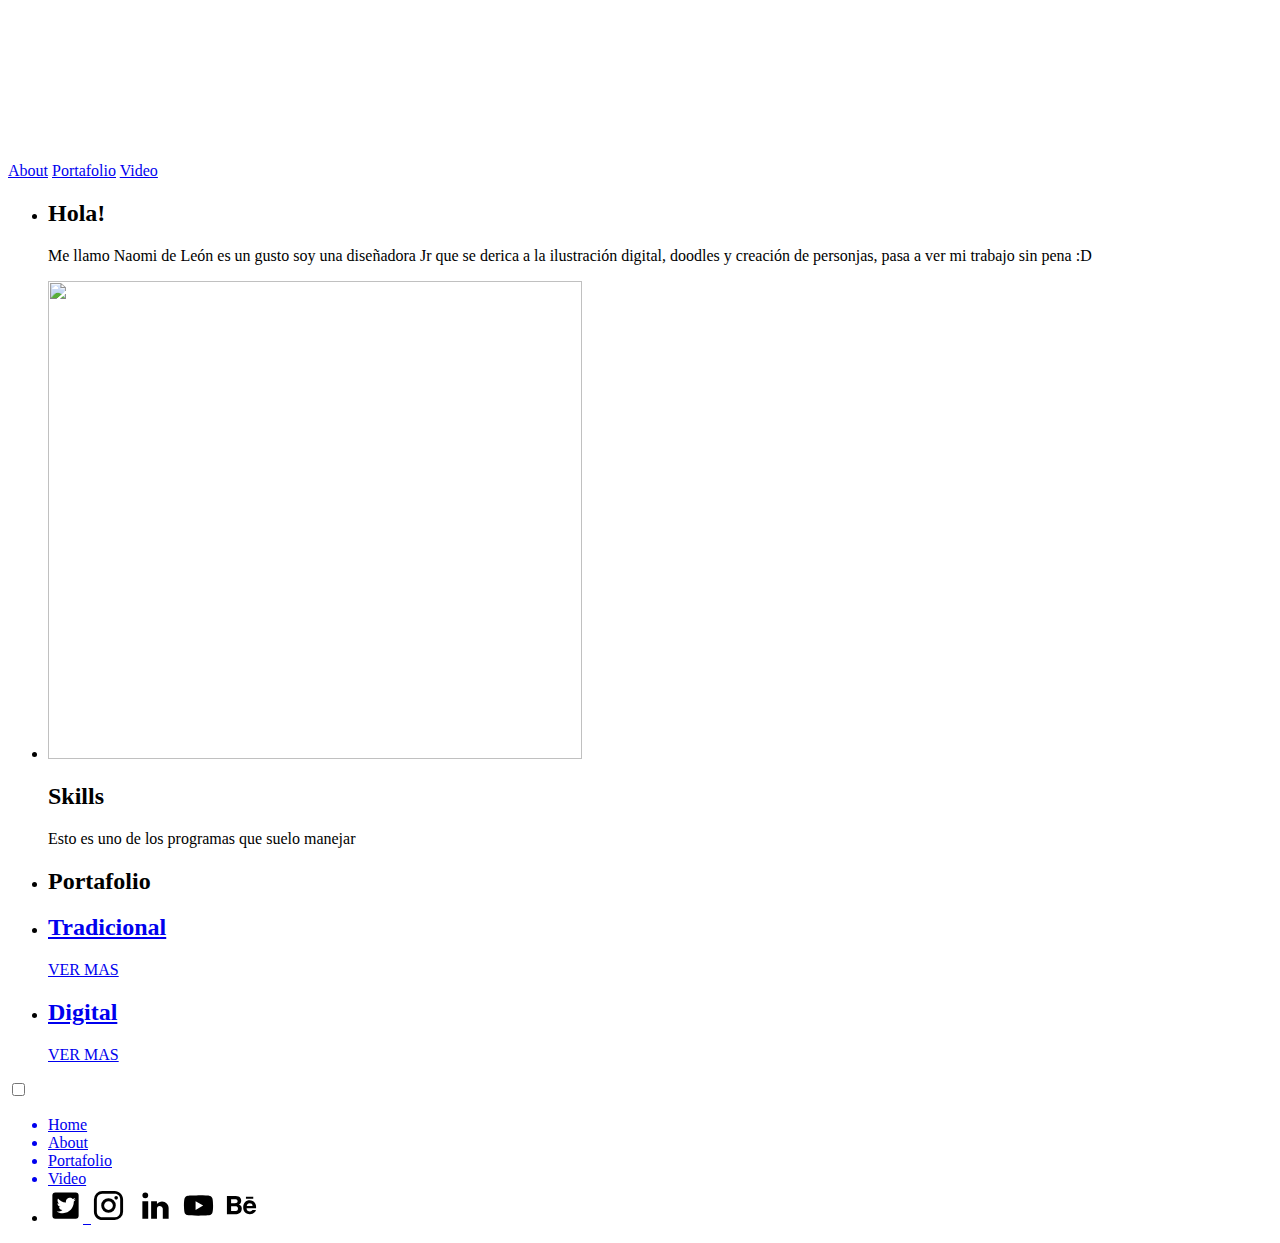
==== commit 67e3e698: "XD" ====
--- a/index.html
+++ b/index.html
@@ -3,7 +3,7 @@
 <head>
 <meta charset="utf-8">
 <title>Documento sin título</title>
-<link href="Style.css" rel="stylesheet" type="text/css">
+<link href="css/Style.css" rel="stylesheet" type="text/css">
 <link href="https://fonts.googleapis.com/css?family=Staatliches" rel="stylesheet">
 <link href="https://fonts.googleapis.com/css?family=Raleway" rel="stylesheet">
 </head>
